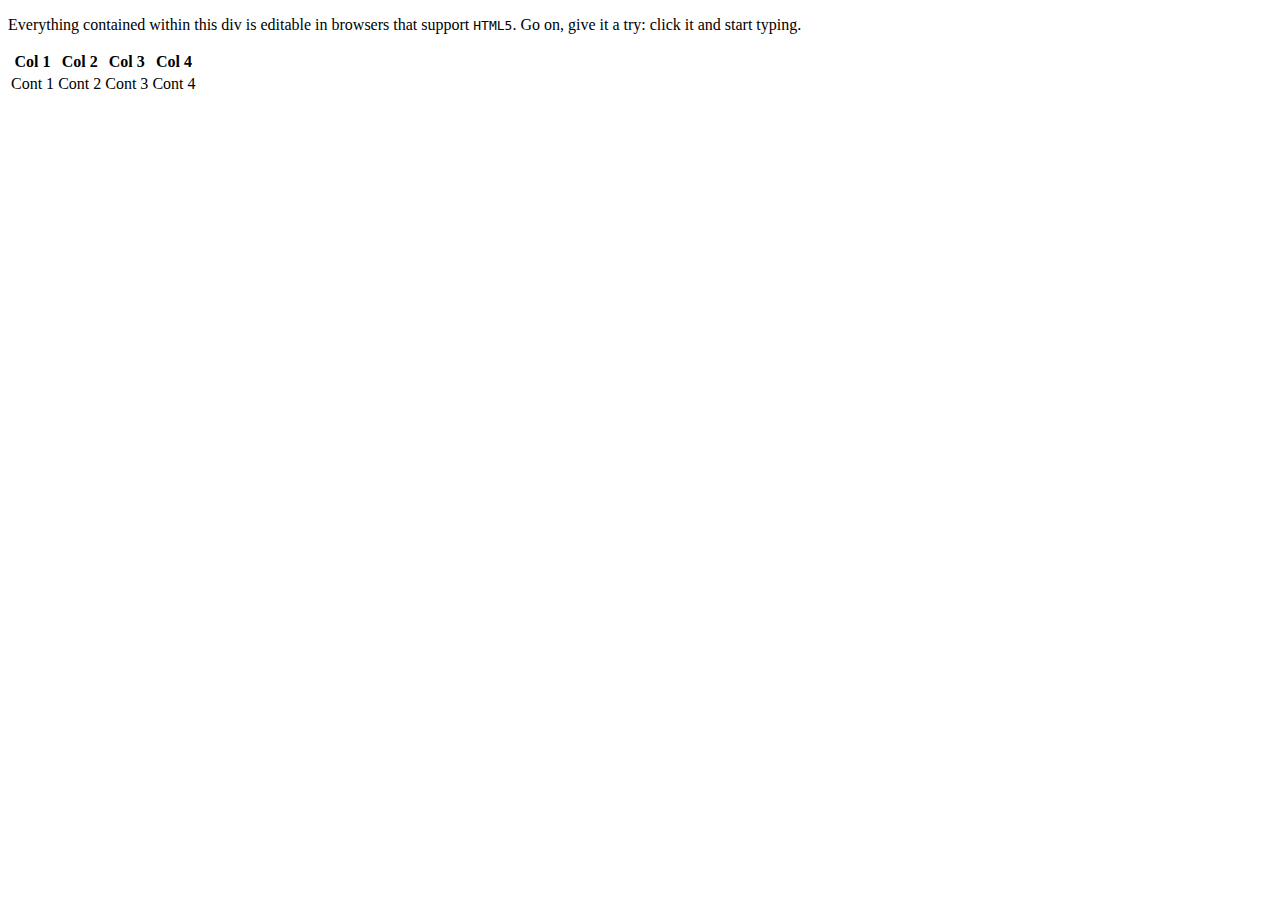
==== index.html @ 872df7e2 "commit" ====
<!DOCTYPE html>
<html lang="en">
<head>
    <meta charset="UTF-8">
    <meta name="viewport" content="width=device-width, initial-scale=1.0">
    <link rel='stylesheet' type='text/css' href='http://fonts.googleapis.com/css?family=Montserrat'>
    <link rel="stylesheet" href="http://sscol.jebal.comuv.com/css/font.css">
    <link rel="stylesheet" type="text/css" href="app.css">
    <title>Make Editable</title>
</head>

<body ng-app="meApp">
    
    <div make-editable>
        <p>
            Everything contained within this div is editable in browsers that 
            support <code>HTML5</code>. Go on, give it a try: click it and 
            start typing.
        </p>
    </div>
    
    <div make-editable>
        <table>
            <thead>
                <tr>
                    <th>Col 1</th>
                    <th>Col 2</th>
                    <th>Col 3</th>
                    <th>Col 4</th>
                </tr>
            </thead>
            <tbody>
                <tr>
                    <td>Cont 1</td>
                    <td>Cont 2</td>
                    <td>Cont 3</td>
                    <td>Cont 4</td>
                </tr>
            </tbody>
        </table>
    </div>
    
    <script data-require="angular.js@1.3.10" data-semver="1.3.10" src="https://code.angularjs.org/1.3.10/angular.js"></script>
    <script src="makeEditable.js"></script>
</body>
</html>
---- app.css ----
.editable { 
    margin-bottom: 10px; 
}

[contenteditable="true"] { 
    padding: 10px;
    outline: 2px dashed #CCC;
}

[contenteditable="true"]:hover {
    outline: 2px dashed #0090D2; 
}
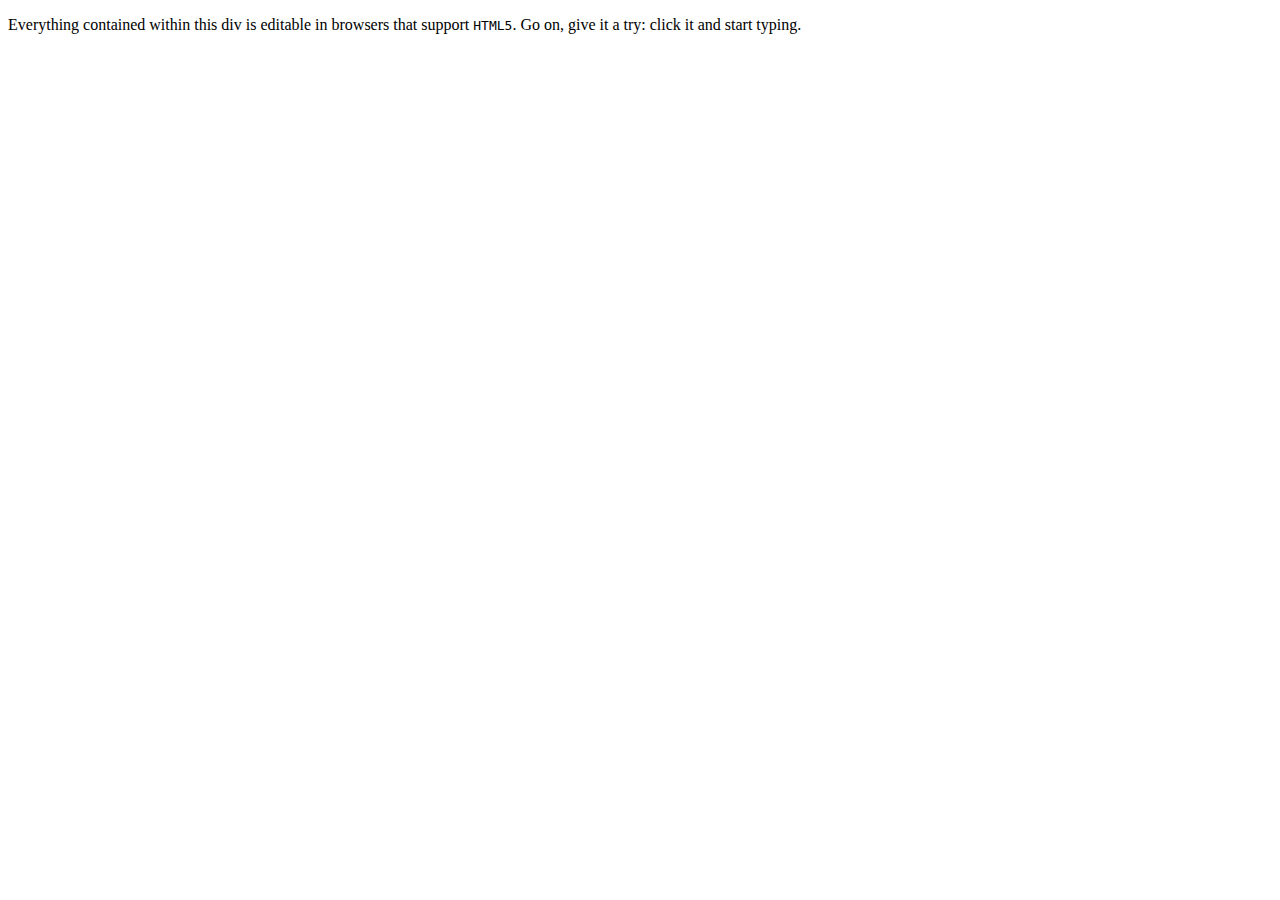
==== commit 93d17c15: "remove editable table" ====
--- a/index.html
+++ b/index.html
@@ -19,27 +19,6 @@
         </p>
     </div>
     
-    <div make-editable>
-        <table>
-            <thead>
-                <tr>
-                    <th>Col 1</th>
-                    <th>Col 2</th>
-                    <th>Col 3</th>
-                    <th>Col 4</th>
-                </tr>
-            </thead>
-            <tbody>
-                <tr>
-                    <td>Cont 1</td>
-                    <td>Cont 2</td>
-                    <td>Cont 3</td>
-                    <td>Cont 4</td>
-                </tr>
-            </tbody>
-        </table>
-    </div>
-    
     <script data-require="angular.js@1.3.10" data-semver="1.3.10" src="https://code.angularjs.org/1.3.10/angular.js"></script>
     <script src="makeEditable.js"></script>
 </body>
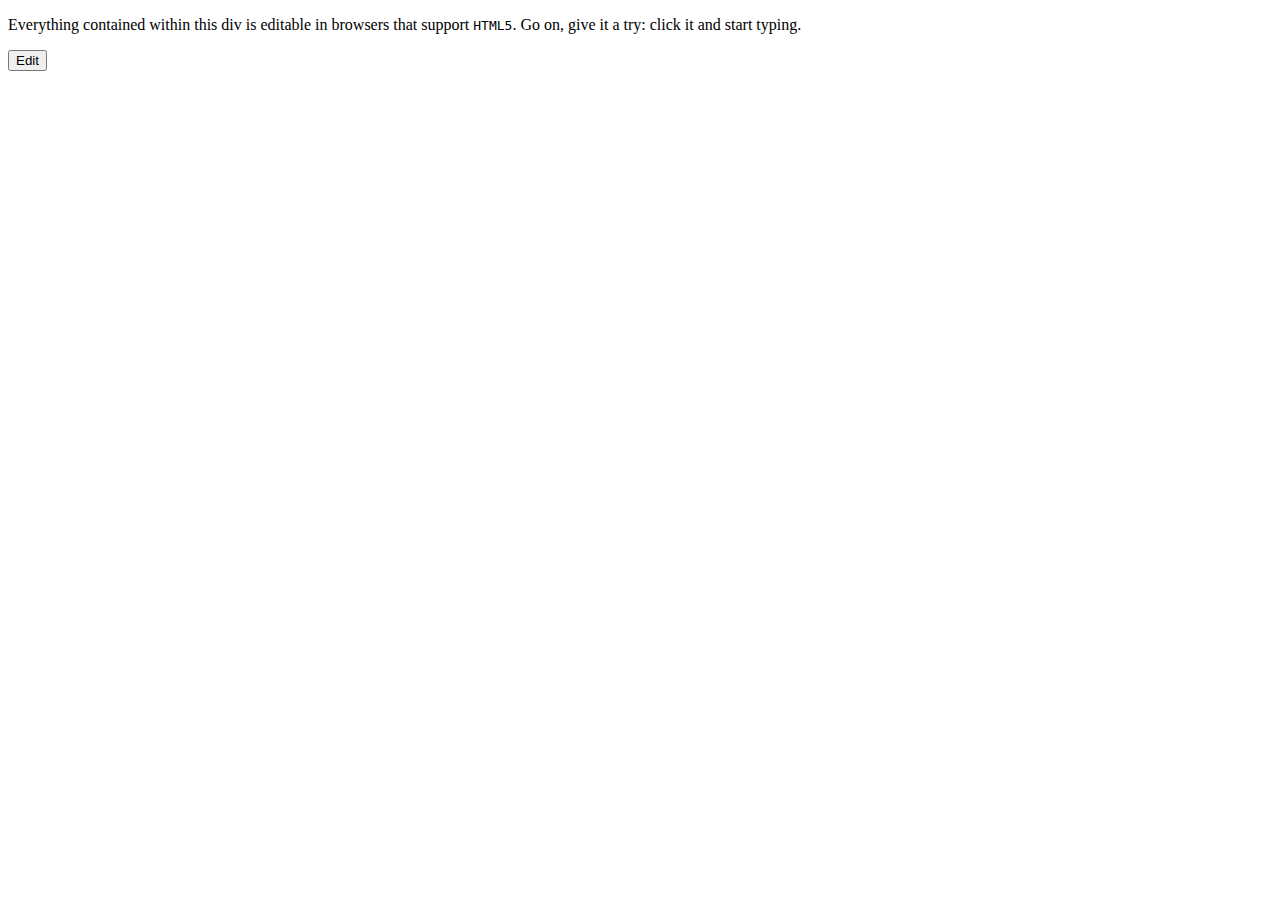
==== commit 0c0547ef: "testing directive" ====
--- a/index.html
+++ b/index.html
@@ -18,8 +18,7 @@
             start typing.
         </p>
     </div>
-    
-    <script data-require="angular.js@1.3.10" data-semver="1.3.10" src="https://code.angularjs.org/1.3.10/angular.js"></script>
+    <script src="./bower_components/angular/angular.js"></script>
     <script src="makeEditable.js"></script>
 </body>
 </html>
